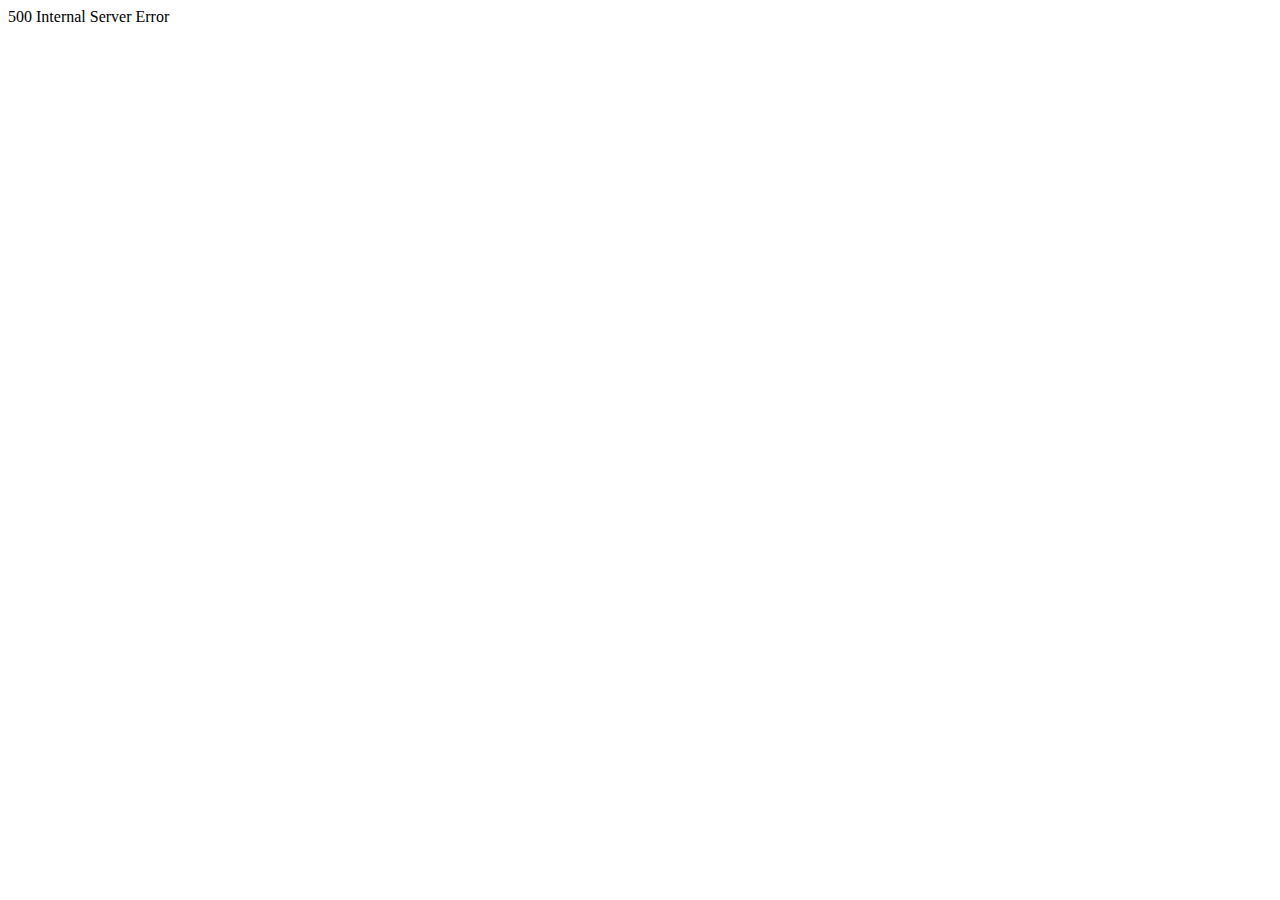
==== web/InternalServerError.html @ 6708979b "1st commit" ====
<!DOCTYPE html>
<html>
    <head>
        <title>Internal Server Error</title>
        <meta charset="UTF-8">
        <meta name="viewport" content="width=device-width, initial-scale=1.0">
    </head>
    <body>
        <div>500 Internal Server Error</div>
    </body>
</html>
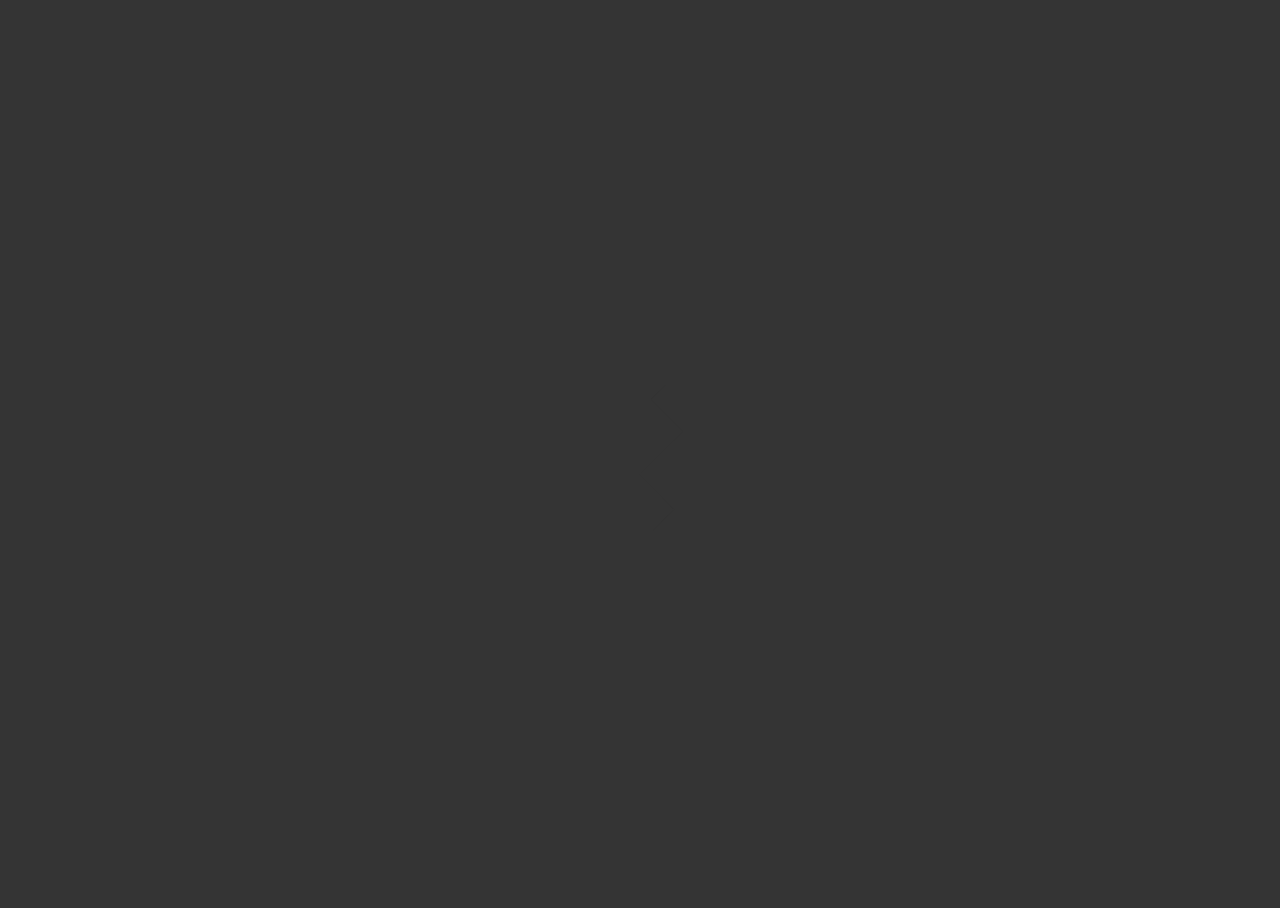
==== commit 8d39132d: "just few changes" ====
--- a/web/InternalServerError.html
+++ b/web/InternalServerError.html
@@ -4,8 +4,35 @@
         <title>Internal Server Error</title>
         <meta charset="UTF-8">
         <meta name="viewport" content="width=device-width, initial-scale=1.0">
+        <link rel="stylesheet" href="css/404.css">
     </head>
     <body>
-        <div>500 Internal Server Error</div>
+        <main>
+            <div>
+                <div>
+                    <span>500&nbsp;error</span>
+                    <span>Internal&nbsp;Server&nbsp;Error</span>
+                </div>
+                <svg viewBox='0 0 200 600'>
+                <polygon points='118.302698 8 59.5369448 66.7657528 186.487016 193.715824 14 366.202839 153.491505 505.694344 68.1413353 591.044514 200 591.044514 200 8'></polygon>
+                </svg>
+            </div>
+            <svg class='crack' viewBox='0 0 200 600'>
+            <polyline points='118.302698 8 59.5369448 66.7657528 186.487016 193.715824 14 366.202839 153.491505 505.694344 68.1413353 591.044514'></polyline>
+            </svg>
+            <div>
+                <svg viewBox='0 0 200 600'>
+                <polygon points='118.302698 8 59.5369448 66.7657528 186.487016 193.715824 14 366.202839 153.491505 505.694344 68.1413353 591.044514 0 591.044514 0 8'></polygon>
+                </svg>
+                <div>
+                    <span>sorry&nbsp;about&nbsp;that!</span>
+                    <span>
+                        <a href="index.html">
+                            <b>return&nbsp;home?</b>
+                        </a>
+                    </span>
+                </div>
+            </div>
+        </main>
     </body>
 </html>
--- a/web/css/404.css
+++ b/web/css/404.css
@@ -0,0 +1,344 @@
+*, *:before, *:after {
+  box-sizing: border-box;
+}
+
+* {
+  -webkit-tap-highlight-color: rgba(0, 0, 0, 0);
+  transform-style: preserve-3d;
+}
+
+*:focus {
+  outline: none !important;
+}
+
+body, html {
+  height: 100%;
+}
+
+body {
+  display: flex;
+  align-items: center;
+  align-content: center;
+  justify-content: center;
+  padding: 12px;
+  background: #343434;
+  color: white;
+  font-family: "brandon-grotesque", "Brandon Grotesque", "Source Sans Pro", "Segoe UI", Frutiger, "Frutiger Linotype", "Dejavu Sans", "Helvetica Neue", Arial, sans-serif;
+  font-size: 24px;
+  text-rendering: optimizeLegibility;
+  -webkit-font-smoothing: antialiased;
+}
+
+::-moz-selection {
+  background: none;
+}
+
+::selection {
+  background: none;
+}
+
+a {
+  display: block;
+  cursor: pointer;
+  -webkit-animation: pulseColor 1000ms linear 3100ms forwards;
+          animation: pulseColor 1000ms linear 3100ms forwards;
+  font-weight: 500;
+}
+a:hover b, a:focus b {
+  color: #F04F54;
+}
+a:active b {
+  color: #43CB9D;
+}
+
+svg {
+  width: 50px;
+  height: auto;
+}
+
+.crack {
+  position: relative;
+  z-index: 4;
+  margin-left: -50px;
+}
+.crack polyline {
+  fill: none;
+  stroke: #F04F54;
+  stroke-width: 10px;
+  stroke-linecap: round;
+  stroke-linejoin: round;
+  stroke-dasharray: 1649.099;
+  stroke-dashoffset: 1649.099;
+  -webkit-animation: drawStroke 1500ms ease-out 500ms forwards;
+          animation: drawStroke 1500ms ease-out 500ms forwards;
+}
+
+main {
+  display: flex;
+  align-items: center;
+  align-content: center;
+  justify-content: center;
+}
+main > div {
+  display: flex;
+  align-items: center;
+  align-content: center;
+  position: relative;
+  overflow: hidden;
+}
+main > div svg {
+  position: relative;
+  z-index: 1;
+}
+main > div svg polygon {
+  fill: #343434;
+}
+main > div span {
+  display: block;
+  position: relative;
+  z-index: 0;
+  padding: 0 12px;
+  line-height: 1.4;
+}
+main > div:first-child {
+  text-align: right;
+  z-index: 1;
+}
+main > div:first-child span:first-child {
+  opacity: 0;
+  transform: translateX(100%);
+  -webkit-animation: translateLeft 1000ms linear 1250ms forwards;
+          animation: translateLeft 1000ms linear 1250ms forwards;
+}
+main > div:first-child span:last-child {
+  opacity: 0;
+  transform: translateX(100%);
+  -webkit-animation: translateLeft 1000ms linear 1450ms forwards;
+          animation: translateLeft 1000ms linear 1450ms forwards;
+}
+main > div:first-child svg polygon {
+  -webkit-animation: removeFill 10ms ease-out 1600ms forwards;
+          animation: removeFill 10ms ease-out 1600ms forwards;
+}
+main > div:last-child {
+  z-index: 0;
+  margin-left: -50px;
+}
+main > div:last-child span:first-child {
+  opacity: 0;
+  transform: translateX(-100%);
+  -webkit-animation: translateRight 1000ms linear 1650ms forwards;
+          animation: translateRight 1000ms linear 1650ms forwards;
+}
+main > div:last-child span:last-child {
+  opacity: 0;
+  transform: translateX(-100%);
+  -webkit-animation: translateRight 1000ms linear 1850ms forwards;
+          animation: translateRight 1000ms linear 1850ms forwards;
+}
+
+@-webkit-keyframes drawStroke {
+  0% {
+    stroke-dashoffset: 1649.099;
+  }
+  100% {
+    stroke-dashoffset: 0;
+  }
+}
+
+@keyframes drawStroke {
+  0% {
+    stroke-dashoffset: 1649.099;
+  }
+  100% {
+    stroke-dashoffset: 0;
+  }
+}
+@-webkit-keyframes removeFill {
+  0% {
+    fill: #343434;
+  }
+  100% {
+    fill: rgba(52, 52, 52, 0);
+  }
+}
+@keyframes removeFill {
+  0% {
+    fill: #343434;
+  }
+  100% {
+    fill: rgba(52, 52, 52, 0);
+  }
+}
+@-webkit-keyframes pulseColor {
+  0% {
+    color: white;
+  }
+  25% {
+    color: #43CB9D;
+  }
+  50% {
+    color: white;
+  }
+  75% {
+    color: #43CB9D;
+  }
+  100% {
+    color: white;
+  }
+}
+@keyframes pulseColor {
+  0% {
+    color: white;
+  }
+  25% {
+    color: #43CB9D;
+  }
+  50% {
+    color: white;
+  }
+  75% {
+    color: #43CB9D;
+  }
+  100% {
+    color: white;
+  }
+}
+/* https://goo.gl/v323yz */
+@-webkit-keyframes translateLeft {
+  0% {
+    transform: matrix3d(1, 0, 0, 0, 0, 1, 0, 0, 0, 0, 1, 0, 150, 0, 0, 1);
+    opacity: 1;
+  }
+  7.61% {
+    transform: matrix3d(1, 0, 0, 0, 0, 1, 0, 0, 0, 0, 1, 0, 69.561, 0, 0, 1);
+  }
+  11.41% {
+    transform: matrix3d(1, 0, 0, 0, 0, 1, 0, 0, 0, 0, 1, 0, 39.355, 0, 0, 1);
+  }
+  15.12% {
+    transform: matrix3d(1, 0, 0, 0, 0, 1, 0, 0, 0, 0, 1, 0, 17.801, 0, 0, 1);
+  }
+  18.92% {
+    transform: matrix3d(1, 0, 0, 0, 0, 1, 0, 0, 0, 0, 1, 0, 3.02, 0, 0, 1);
+  }
+  22.72% {
+    transform: matrix3d(1, 0, 0, 0, 0, 1, 0, 0, 0, 0, 1, 0, -5.661, 0, 0, 1);
+  }
+  30.23% {
+    transform: matrix3d(1, 0, 0, 0, 0, 1, 0, 0, 0, 0, 1, 0, -10.852, 0, 0, 1);
+  }
+  50.25% {
+    transform: matrix3d(1, 0, 0, 0, 0, 1, 0, 0, 0, 0, 1, 0, -2.282, 0, 0, 1);
+  }
+  70.27% {
+    transform: matrix3d(1, 0, 0, 0, 0, 1, 0, 0, 0, 0, 1, 0, 0.519, 0, 0, 1);
+  }
+  100% {
+    transform: matrix3d(1, 0, 0, 0, 0, 1, 0, 0, 0, 0, 1, 0, 0, 0, 0, 1);
+    opacity: 1;
+  }
+}
+@keyframes translateLeft {
+  0% {
+    transform: matrix3d(1, 0, 0, 0, 0, 1, 0, 0, 0, 0, 1, 0, 150, 0, 0, 1);
+    opacity: 1;
+  }
+  7.61% {
+    transform: matrix3d(1, 0, 0, 0, 0, 1, 0, 0, 0, 0, 1, 0, 69.561, 0, 0, 1);
+  }
+  11.41% {
+    transform: matrix3d(1, 0, 0, 0, 0, 1, 0, 0, 0, 0, 1, 0, 39.355, 0, 0, 1);
+  }
+  15.12% {
+    transform: matrix3d(1, 0, 0, 0, 0, 1, 0, 0, 0, 0, 1, 0, 17.801, 0, 0, 1);
+  }
+  18.92% {
+    transform: matrix3d(1, 0, 0, 0, 0, 1, 0, 0, 0, 0, 1, 0, 3.02, 0, 0, 1);
+  }
+  22.72% {
+    transform: matrix3d(1, 0, 0, 0, 0, 1, 0, 0, 0, 0, 1, 0, -5.661, 0, 0, 1);
+  }
+  30.23% {
+    transform: matrix3d(1, 0, 0, 0, 0, 1, 0, 0, 0, 0, 1, 0, -10.852, 0, 0, 1);
+  }
+  50.25% {
+    transform: matrix3d(1, 0, 0, 0, 0, 1, 0, 0, 0, 0, 1, 0, -2.282, 0, 0, 1);
+  }
+  70.27% {
+    transform: matrix3d(1, 0, 0, 0, 0, 1, 0, 0, 0, 0, 1, 0, 0.519, 0, 0, 1);
+  }
+  100% {
+    transform: matrix3d(1, 0, 0, 0, 0, 1, 0, 0, 0, 0, 1, 0, 0, 0, 0, 1);
+    opacity: 1;
+  }
+}
+/* https://goo.gl/p1Hnde */
+@-webkit-keyframes translateRight {
+  0% {
+    transform: matrix3d(1, 0, 0, 0, 0, 1, 0, 0, 0, 0, 1, 0, -150, 0, 0, 1);
+    opacity: 1;
+  }
+  7.61% {
+    transform: matrix3d(1, 0, 0, 0, 0, 1, 0, 0, 0, 0, 1, 0, -69.561, 0, 0, 1);
+  }
+  11.41% {
+    transform: matrix3d(1, 0, 0, 0, 0, 1, 0, 0, 0, 0, 1, 0, -39.355, 0, 0, 1);
+  }
+  15.12% {
+    transform: matrix3d(1, 0, 0, 0, 0, 1, 0, 0, 0, 0, 1, 0, -17.801, 0, 0, 1);
+  }
+  18.92% {
+    transform: matrix3d(1, 0, 0, 0, 0, 1, 0, 0, 0, 0, 1, 0, -3.02, 0, 0, 1);
+  }
+  22.72% {
+    transform: matrix3d(1, 0, 0, 0, 0, 1, 0, 0, 0, 0, 1, 0, 5.661, 0, 0, 1);
+  }
+  30.23% {
+    transform: matrix3d(1, 0, 0, 0, 0, 1, 0, 0, 0, 0, 1, 0, 10.852, 0, 0, 1);
+  }
+  50.25% {
+    transform: matrix3d(1, 0, 0, 0, 0, 1, 0, 0, 0, 0, 1, 0, 2.282, 0, 0, 1);
+  }
+  70.27% {
+    transform: matrix3d(1, 0, 0, 0, 0, 1, 0, 0, 0, 0, 1, 0, -0.519, 0, 0, 1);
+  }
+  100% {
+    transform: matrix3d(1, 0, 0, 0, 0, 1, 0, 0, 0, 0, 1, 0, 0, 0, 0, 1);
+    opacity: 1;
+  }
+}
+@keyframes translateRight {
+  0% {
+    transform: matrix3d(1, 0, 0, 0, 0, 1, 0, 0, 0, 0, 1, 0, -150, 0, 0, 1);
+    opacity: 1;
+  }
+  7.61% {
+    transform: matrix3d(1, 0, 0, 0, 0, 1, 0, 0, 0, 0, 1, 0, -69.561, 0, 0, 1);
+  }
+  11.41% {
+    transform: matrix3d(1, 0, 0, 0, 0, 1, 0, 0, 0, 0, 1, 0, -39.355, 0, 0, 1);
+  }
+  15.12% {
+    transform: matrix3d(1, 0, 0, 0, 0, 1, 0, 0, 0, 0, 1, 0, -17.801, 0, 0, 1);
+  }
+  18.92% {
+    transform: matrix3d(1, 0, 0, 0, 0, 1, 0, 0, 0, 0, 1, 0, -3.02, 0, 0, 1);
+  }
+  22.72% {
+    transform: matrix3d(1, 0, 0, 0, 0, 1, 0, 0, 0, 0, 1, 0, 5.661, 0, 0, 1);
+  }
+  30.23% {
+    transform: matrix3d(1, 0, 0, 0, 0, 1, 0, 0, 0, 0, 1, 0, 10.852, 0, 0, 1);
+  }
+  50.25% {
+    transform: matrix3d(1, 0, 0, 0, 0, 1, 0, 0, 0, 0, 1, 0, 2.282, 0, 0, 1);
+  }
+  70.27% {
+    transform: matrix3d(1, 0, 0, 0, 0, 1, 0, 0, 0, 0, 1, 0, -0.519, 0, 0, 1);
+  }
+  100% {
+    transform: matrix3d(1, 0, 0, 0, 0, 1, 0, 0, 0, 0, 1, 0, 0, 0, 0, 1);
+    opacity: 1;
+  }
+}